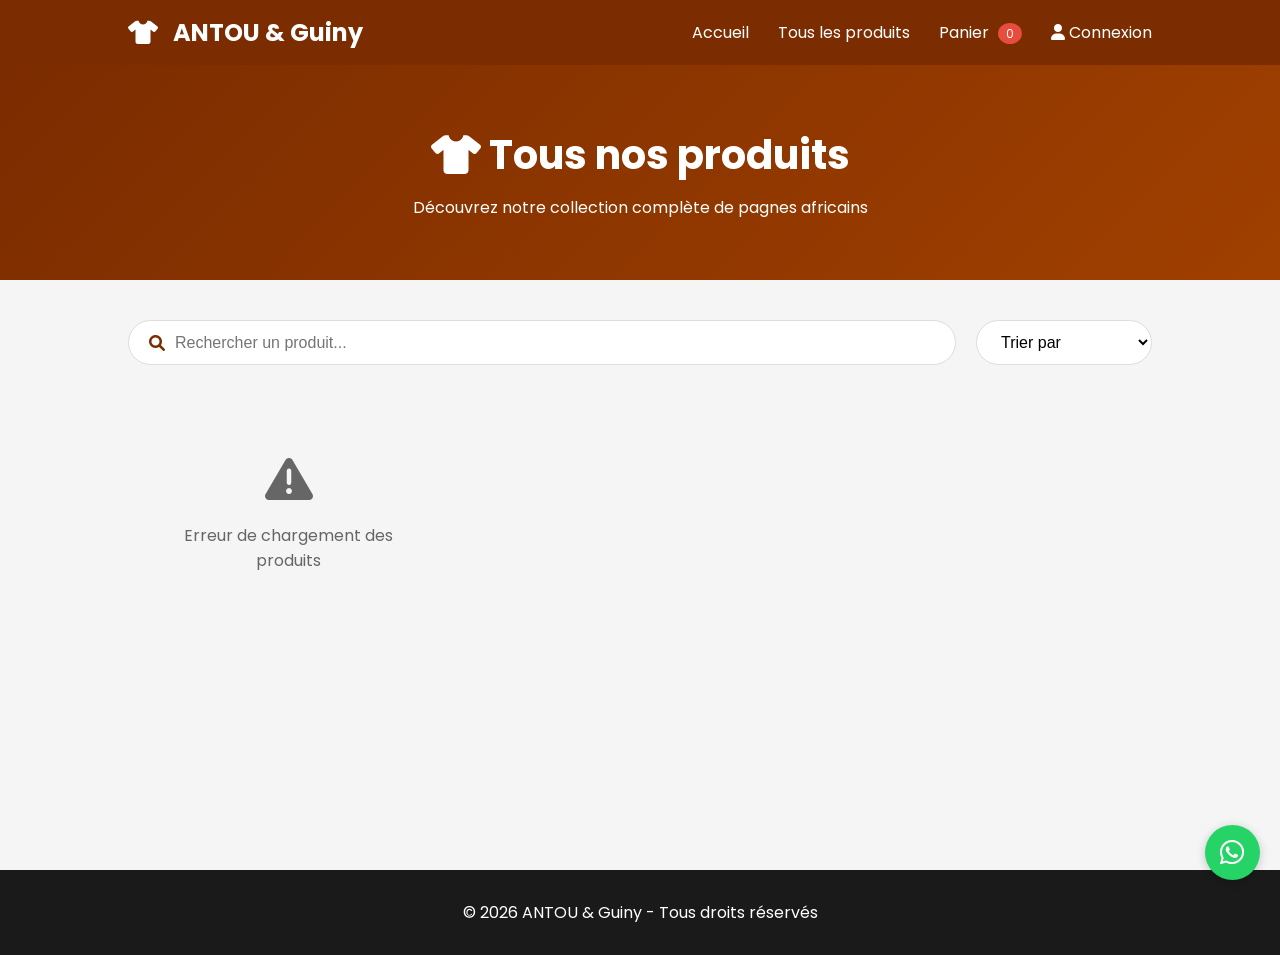
==== templates/tous-les-produits.html @ c520e152 "Premier commit" ====
<!DOCTYPE html>
<html lang="fr">
<head>
    <meta charset="UTF-8">
    <meta name="viewport" content="width=device-width, initial-scale=1.0">
    <title>Tous nos produits - ANTOU & Guiny</title>
    <link href="https://fonts.googleapis.com/css2?family=Poppins:wght@300;400;500;600;700;800&display=swap" rel="stylesheet">
    <link rel="stylesheet" href="https://cdnjs.cloudflare.com/ajax/libs/font-awesome/6.0.0/css/all.min.css">
    <style>
        * {
            margin: 0;
            padding: 0;
            box-sizing: border-box;
        }
        
        body {
            font-family: 'Poppins', sans-serif;
            background: #f5f5f5;
        }
        
        header {
            background: #7b2c00;
            display: flex;
            justify-content: space-between;
            align-items: center;
            padding: 15px 10%;
            position: sticky;
            top: 0;
            z-index: 100;
        }
        
        .logo {
            color: white;
            font-size: 24px;
            font-weight: 700;
        }
        
        .logo i {
            margin-right: 10px;
        }
        
        nav a {
            color: white;
            text-decoration: none;
            margin-left: 25px;
            transition: 0.3s;
        }
        
        nav a:hover {
            color: orange;
        }
        
        .page-header {
            background: linear-gradient(135deg, #7b2c00, #a04000);
            color: white;
            padding: 60px 10%;
            text-align: center;
        }
        
        .page-header h1 {
            font-size: 40px;
            margin-bottom: 10px;
        }
        
        .products-container {
            padding: 40px 10%;
            min-height: 60vh;
        }
        
        .filters {
            display: flex;
            justify-content: space-between;
            margin-bottom: 40px;
            gap: 20px;
            flex-wrap: wrap;
        }
        
        .search-box {
            flex: 1;
            display: flex;
            align-items: center;
            background: white;
            border: 1px solid #ddd;
            border-radius: 50px;
            padding: 12px 20px;
        }
        
        .search-box i {
            margin-right: 10px;
            color: #7b2c00;
        }
        
        .search-box input {
            flex: 1;
            border: none;
            outline: none;
            font-size: 16px;
        }
        
        .sort-box select {
            padding: 12px 20px;
            border: 1px solid #ddd;
            border-radius: 50px;
            background: white;
            font-size: 16px;
            cursor: pointer;
        }
        
        .galerie {
            display: grid;
            grid-template-columns: repeat(auto-fill, minmax(280px, 1fr));
            gap: 30px;
        }
        
        .carte {
            background: white;
            border-radius: 12px;
            overflow: hidden;
            box-shadow: 0 5px 15px rgba(0,0,0,0.1);
            transition: 0.3s;
        }
        
        .carte:hover {
            transform: translateY(-5px);
            box-shadow: 0 10px 25px rgba(0,0,0,0.15);
        }
        
        .carte img {
            width: 100%;
            height: 250px;
            object-fit: cover;
        }
        
        .carte-content {
            padding: 20px;
        }
        
        .carte-content h3 {
            font-size: 18px;
            margin-bottom: 10px;
            color: #7b2c00;
        }
        
        .prix {
            font-size: 22px;
            font-weight: bold;
            color: #e67e22;
            margin: 10px 0;
        }
        
        .description {
            color: #666;
            font-size: 14px;
            margin-bottom: 15px;
            line-height: 1.5;
        }
        
        .commander-btn {
            width: 100%;
            background: #25D366;
            color: white;
            border: none;
            padding: 12px;
            border-radius: 50px;
            cursor: pointer;
            font-size: 14px;
            font-weight: 600;
            transition: 0.3s;
        }
        
        .commander-btn:hover {
            background: #128C7E;
        }
        
        .badge {
            position: absolute;
            top: 10px;
            right: 10px;
            background: #e67e22;
            color: white;
            padding: 5px 12px;
            border-radius: 20px;
            font-size: 12px;
            font-weight: bold;
        }
        
        .carte {
            position: relative;
        }
        
        .loading {
            text-align: center;
            padding: 50px;
            font-size: 18px;
            color: #666;
        }
        
        .no-products {
            text-align: center;
            padding: 50px;
            color: #666;
        }
        
        .toast {
            position: fixed;
            bottom: 20px;
            right: 20px;
            background: #27ae60;
            color: white;
            padding: 12px 20px;
            border-radius: 8px;
            z-index: 1000;
            animation: slideIn 0.3s ease;
        }
        
        @keyframes slideIn {
            from {
                transform: translateX(100%);
                opacity: 0;
            }
            to {
                transform: translateX(0);
                opacity: 1;
            }
        }
        
        .cart-count {
            background: #e74c3c;
            border-radius: 50%;
            padding: 2px 8px;
            font-size: 12px;
            margin-left: 5px;
        }
        
        .whatsapp {
            position: fixed;
            bottom: 20px;
            right: 20px;
            background: #25D366;
            color: white;
            width: 55px;
            height: 55px;
            border-radius: 50%;
            display: flex;
            align-items: center;
            justify-content: center;
            font-size: 28px;
            text-decoration: none;
            box-shadow: 0 2px 10px rgba(0,0,0,0.2);
            z-index: 100;
        }
        
        footer {
            background: #1a1a1a;
            color: white;
            text-align: center;
            padding: 30px;
            margin-top: 50px;
        }
        
        @media (max-width: 768px) {
            header {
                flex-direction: column;
                gap: 15px;
            }
            nav a {
                margin: 0 10px;
            }
            .page-header h1 {
                font-size: 28px;
            }
        }
    </style>
</head>
<body>

    <header>
        <div class="logo">
            <i class="fas fa-tshirt"></i>
            ANTOU & Guiny
        </div>
        <nav>
            <a href="/">Accueil</a>
            <a href="/tous-les-produits">Tous les produits</a>
            <a href="/panier">Panier <span id="cart-count" class="cart-count">0</span></a>
            <a href="#" id="auth-link">Connexion</a>
        </nav>
    </header>

    <div class="page-header">
        <h1><i class="fas fa-tshirt"></i> Tous nos produits</h1>
        <p>Découvrez notre collection complète de pagnes africains</p>
    </div>

    <div class="products-container">
        <div class="filters">
            <div class="search-box">
                <i class="fas fa-search"></i>
                <input type="text" id="recherche" placeholder="Rechercher un produit...">
            </div>
            <div class="sort-box">
                <select id="tri">
                    <option value="">Trier par</option>
                    <option value="prix-croissant">Prix croissant</option>
                    <option value="prix-decroissant">Prix décroissant</option>
                </select>
            </div>
        </div>
        
        <div class="galerie" id="all-products">
            <div class="loading"><i class="fas fa-spinner fa-spin"></i> Chargement...</div>
        </div>
    </div>

    <footer>
        <p>&copy; 2026 ANTOU & Guiny - Tous droits réservés</p>
    </footer>

    <a href="https://wa.me/22892984983" class="whatsapp" target="_blank">
        <i class="fab fa-whatsapp"></i>
    </a>

    <script>
        let allProducts = [];
        let cart = [];
        let syncInterval = null;
        
        // Mettre à jour le compteur du panier
        function updateCartCount() {
            const savedCart = localStorage.getItem('cart');
            if (savedCart) {
                cart = JSON.parse(savedCart);
            }
            const count = cart.reduce((sum, item) => sum + item.quantite, 0);
            const cartCount = document.getElementById('cart-count');
            if (cartCount) {
                cartCount.textContent = count;
                // Animation quand le compteur change
                cartCount.style.transform = 'scale(1.2)';
                setTimeout(() => {
                    cartCount.style.transform = 'scale(1)';
                }, 200);
            }
        }
        
        // Afficher un toast personnalisé
        function showToast(message, isError = false) {
            // Supprimer les toasts existants
            const existingToasts = document.querySelectorAll('.toast');
            existingToasts.forEach(toast => toast.remove());
            
            const toast = document.createElement('div');
            toast.className = 'toast';
            toast.style.background = isError ? '#e74c3c' : '#27ae60';
            toast.innerHTML = `<i class="fas ${isError ? 'fa-exclamation-triangle' : 'fa-check-circle'}"></i> ${message}`;
            document.body.appendChild(toast);
            setTimeout(() => toast.remove(), 3000);
        }
        
        // Vérifier l'authentification
        function requireAuth(action) {
            // Vérifier avec le serveur
            return fetch('/check-session')
                .then(response => response.json())
                .then(data => {
                    if (!data.connected) {
                        showToast(`Veuillez vous connecter pour ${action}`, true);
                        setTimeout(() => {
                            window.location.href = '/login-page';
                        }, 1500);
                        return false;
                    }
                    return true;
                })
                .catch(() => {
                    // Fallback sur localStorage
                    const connected = localStorage.getItem('connected');
                    if (connected !== 'true') {
                        showToast(`Veuillez vous connecter pour ${action}`, true);
                        setTimeout(() => {
                            window.location.href = '/login-page';
                        }, 1500);
                        return false;
                    }
                    return true;
                });
        }
        
        // Ajouter au panier avec animation
        function addToCart(productId, productName, productPrice, productImage) {
            requireAuth('ajouter au panier').then(isAuthenticated => {
                if (!isAuthenticated) return;
                
                let cart = JSON.parse(localStorage.getItem('cart')) || [];
                const existing = cart.find(item => item.id === productId);
                
                if (existing) {
                    existing.quantite++;
                    showToast(`${productName} : quantité ${existing.quantite}`);
                } else {
                    cart.push({
                        id: productId,
                        nom: productName,
                        prix: productPrice,
                        image: productImage,
                        quantite: 1
                    });
                    showToast(`${productName} ajouté au panier !`);
                }
                
                localStorage.setItem('cart', JSON.stringify(cart));
                updateCartCount();
                
                // Animation sur le bouton cliqué
                const buttons = document.querySelectorAll('.commander-btn');
                buttons.forEach(btn => {
                    if (btn.innerText.includes(productName) || btn.onclick.toString().includes(productId)) {
                        btn.style.transform = 'scale(0.95)';
                        setTimeout(() => {
                            btn.style.transform = 'scale(1)';
                        }, 200);
                    }
                });
            });
        }
        
        // Afficher les produits
        function displayProducts(products) {
            const container = document.getElementById('all-products');
            if (!container) return;
            
            if (products.length === 0) {
                container.innerHTML = '<div class="no-products"><i class="fas fa-search" style="font-size: 48px; margin-bottom: 20px;"></i><br>Aucun produit trouvé</div>';
                return;
            }
            
            container.innerHTML = '';
            products.forEach(produit => {
                // Échapper les apostrophes dans le nom
                const nomEscaped = produit.nom.replace(/'/g, "\\'");
                const prixEscaped = produit.prix.toString().replace(/'/g, "\\'");
                const imageEscaped = produit.image.replace(/'/g, "\\'");
                
                container.innerHTML += `
                    <div class="carte">
                        <div class="badge">⭐ Nouveau</div>
                        <img src="${produit.image}" alt="${produit.nom}" onerror="this.src='https://placehold.co/400x300?text=ANTOU+Guiny'">
                        <div class="carte-content">
                            <h3>${produit.nom}</h3>
                            <p class="prix">${produit.prix} FCFA</p>
                            <p class="description">${produit.description || 'Superbe tissu africain de qualité'}</p>
                            <button class="commander-btn" onclick="addToCart(${produit.id}, '${nomEscaped}', '${prixEscaped}', '${imageEscaped}')">
                                <i class="fas fa-shopping-cart"></i> Ajouter au panier
                            </button>
                        </div>
                    </div>
                `;
            });
        }
        
        // Charger les produits depuis l'API
        async function loadProducts() {
            try {
                const response = await fetch('/products');
                if (!response.ok) throw new Error('Erreur réseau');
                allProducts = await response.json();
                console.log('Produits chargés:', allProducts.length);
                displayProducts(allProducts);
            } catch (error) {
                console.error('Erreur:', error);
                document.getElementById('all-products').innerHTML = '<div class="no-products"><i class="fas fa-exclamation-triangle" style="font-size: 48px; margin-bottom: 20px;"></i><br>Erreur de chargement des produits</div>';
            }
        }
        
        // Trier les produits
        function sortProducts(criteria) {
            let sorted = [...allProducts];
            if (criteria === 'prix-croissant') {
                sorted.sort((a, b) => parseInt(a.prix) - parseInt(b.prix));
            } else if (criteria === 'prix-decroissant') {
                sorted.sort((a, b) => parseInt(b.prix) - parseInt(a.prix));
            }
            displayProducts(sorted);
        }
        
        // Rechercher des produits
        function searchProducts() {
            const searchTerm = document.getElementById('recherche').value.toLowerCase();
            const filtered = allProducts.filter(p => p.nom.toLowerCase().includes(searchTerm));
            displayProducts(filtered);
        }
        
        // Vérifier l'authentification pour le header
        function checkAuth() {
            fetch('/check-session')
                .then(response => response.json())
                .then(data => {
                    const authLink = document.getElementById('auth-link');
                    if (data.connected) {
                        authLink.innerHTML = `<i class="fas fa-user"></i> ${data.nom || 'Mon compte'}`;
                        authLink.href = '/mes-commandes';
                        localStorage.setItem('connected', 'true');
                        localStorage.setItem('user_nom', data.nom || 'Client');
                    } else {
                        authLink.innerHTML = '<i class="fas fa-user"></i> Connexion';
                        authLink.href = '/login-page';
                        localStorage.setItem('connected', 'false');
                    }
                })
                .catch(() => {
                    // Fallback sur localStorage
                    const authLink = document.getElementById('auth-link');
                    const connected = localStorage.getItem('connected');
                    const userNom = localStorage.getItem('user_nom');
                    
                    if (connected === 'true') {
                        authLink.innerHTML = `<i class="fas fa-user"></i> ${userNom || 'Mon compte'}`;
                        authLink.href = '/mes-commandes';
                    } else {
                        authLink.innerHTML = '<i class="fas fa-user"></i> Connexion';
                        authLink.href = '/login-page';
                    }
                });
        }
        
        // Synchronisation en temps réel du compteur
        function initRealTimeSync() {
            // Mettre à jour le compteur immédiatement
            updateCartCount();
            
            // Écouter les changements du localStorage (pour les autres onglets)
            window.addEventListener('storage', function(e) {
                if (e.key === 'cart') {
                    console.log('Panier modifié dans un autre onglet');
                    updateCartCount();
                    showToast('🛒 Panier mis à jour', false);
                }
            });
            
            // Vérification périodique (toutes les 2 secondes)
            if (syncInterval) clearInterval(syncInterval);
            syncInterval = setInterval(function() {
                const savedCart = localStorage.getItem('cart');
                const currentCartStr = JSON.stringify(cart);
                if (savedCart && savedCart !== currentCartStr) {
                    cart = JSON.parse(savedCart);
                    updateCartCount();
                }
            }, 2000);
            
            // Rafraîchir quand la page devient visible
            document.addEventListener('visibilitychange', function() {
                if (!document.hidden) {
                    updateCartCount();
                }
            });
        }
        
        // Nettoyer l'intervalle à la fermeture
        window.addEventListener('beforeunload', function() {
            if (syncInterval) {
                clearInterval(syncInterval);
            }
        });
        
        // Événements des filtres
        document.getElementById('tri')?.addEventListener('change', (e) => sortProducts(e.target.value));
        document.getElementById('recherche')?.addEventListener('keyup', searchProducts);
        
        // Initialisation
        initRealTimeSync();
        loadProducts();
        checkAuth();
    </script>
</body>
</html>
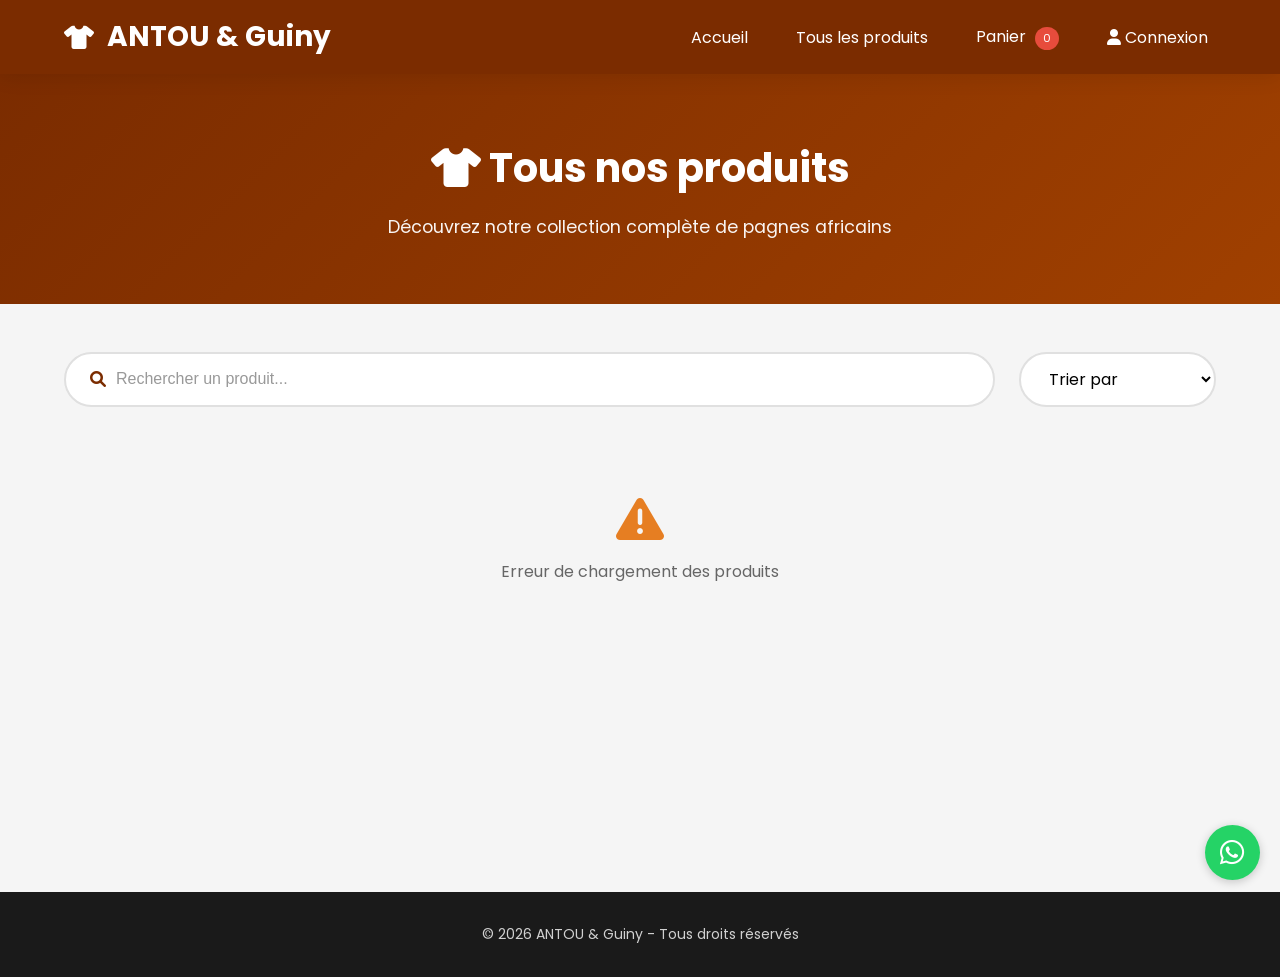
==== commit babc14bc: "mise à jour des pages produits" ====
--- a/templates/tous-les-produits.html
+++ b/templates/tous-les-produits.html
@@ -2,7 +2,7 @@
 <html lang="fr">
 <head>
     <meta charset="UTF-8">
-    <meta name="viewport" content="width=device-width, initial-scale=1.0">
+    <meta name="viewport" content="width=device-width, initial-scale=1.0, maximum-scale=1.0, user-scalable=yes">
     <title>Tous nos produits - ANTOU & Guiny</title>
     <link href="https://fonts.googleapis.com/css2?family=Poppins:wght@300;400;500;600;700;800&display=swap" rel="stylesheet">
     <link rel="stylesheet" href="https://cdnjs.cloudflare.com/ajax/libs/font-awesome/6.0.0/css/all.min.css">
@@ -16,160 +16,199 @@
         body {
             font-family: 'Poppins', sans-serif;
             background: #f5f5f5;
-        }
-        
+            overflow-x: hidden;
+        }
+        
+        /* ========== HEADER RESPONSIVE ========== */
         header {
             background: #7b2c00;
+            position: sticky;
+            top: 0;
+            z-index: 1000;
+            box-shadow: 0 2px 20px rgba(0, 0, 0, 0.1);
+        }
+        
+        .header-container {
+            max-width: 1400px;
+            margin: 0 auto;
             display: flex;
             justify-content: space-between;
             align-items: center;
-            padding: 15px 10%;
-            position: sticky;
-            top: 0;
-            z-index: 100;
+            padding: clamp(0.75rem, 3vw, 1rem) clamp(1rem, 5vw, 5rem);
+            gap: 1rem;
+            flex-wrap: wrap;
         }
         
         .logo {
             color: white;
-            font-size: 24px;
+            font-size: clamp(1.2rem, 5vw, 1.75rem);
             font-weight: 700;
+            display: flex;
+            align-items: center;
+            gap: 0.5rem;
         }
         
         .logo i {
-            margin-right: 10px;
+            margin-right: 5px;
+            font-size: clamp(1rem, 4vw, 1.5rem);
+        }
+        
+        /* Menu hamburger mobile */
+        .menu-toggle {
+            display: none;
+            background: none;
+            border: none;
+            color: white;
+            font-size: 1.8rem;
+            cursor: pointer;
+            transition: 0.3s;
+            padding: 0.5rem;
+        }
+        
+        nav {
+            display: flex;
+            align-items: center;
+            gap: clamp(0.8rem, 3vw, 2rem);
+            flex-wrap: wrap;
         }
         
         nav a {
             color: white;
             text-decoration: none;
-            margin-left: 25px;
             transition: 0.3s;
+            font-size: clamp(0.875rem, 3vw, 1rem);
+            padding: 0.5rem;
+            white-space: nowrap;
         }
         
         nav a:hover {
             color: orange;
         }
         
+        /* ========== PAGE HEADER RESPONSIVE ========== */
         .page-header {
             background: linear-gradient(135deg, #7b2c00, #a04000);
             color: white;
-            padding: 60px 10%;
+            padding: clamp(2rem, 8vw, 4rem) clamp(1rem, 5vw, 5rem);
             text-align: center;
         }
         
         .page-header h1 {
-            font-size: 40px;
-            margin-bottom: 10px;
-        }
-        
+            font-size: clamp(1.8rem, 6vw, 2.5rem);
+            margin-bottom: clamp(0.5rem, 2vw, 1rem);
+        }
+        
+        .page-header p {
+            font-size: clamp(0.875rem, 3vw, 1.1rem);
+            opacity: 0.95;
+        }
+        
+        /* ========== PRODUITS CONTAINER ========== */
         .products-container {
-            padding: 40px 10%;
+            padding: clamp(1.5rem, 5vw, 3rem) clamp(1rem, 5vw, 5rem);
             min-height: 60vh;
-        }
-        
+            max-width: 1400px;
+            margin: 0 auto;
+        }
+        
+        /* ========== FILTRES RESPONSIVES ========== */
         .filters {
             display: flex;
             justify-content: space-between;
-            margin-bottom: 40px;
-            gap: 20px;
+            margin-bottom: clamp(1.5rem, 5vw, 2.5rem);
+            gap: clamp(0.8rem, 3vw, 1.5rem);
             flex-wrap: wrap;
         }
         
         .search-box {
             flex: 1;
+            min-width: 200px;
             display: flex;
             align-items: center;
             background: white;
-            border: 1px solid #ddd;
+            border: 2px solid #e0e0e0;
             border-radius: 50px;
-            padding: 12px 20px;
+            padding: clamp(0.6rem, 2.5vw, 0.8rem) clamp(1rem, 4vw, 1.5rem);
+            transition: all 0.3s ease;
+        }
+        
+        .search-box:focus-within {
+            border-color: #e67e22;
+            box-shadow: 0 0 0 3px rgba(230, 126, 34, 0.1);
         }
         
         .search-box i {
             margin-right: 10px;
             color: #7b2c00;
+            font-size: clamp(0.9rem, 3vw, 1rem);
         }
         
         .search-box input {
             flex: 1;
             border: none;
             outline: none;
-            font-size: 16px;
+            font-size: clamp(0.875rem, 3vw, 1rem);
+            background: transparent;
+            width: 100%;
+        }
+        
+        .search-box input::placeholder {
+            color: #999;
+        }
+        
+        .sort-box {
+            min-width: 180px;
         }
         
         .sort-box select {
-            padding: 12px 20px;
-            border: 1px solid #ddd;
+            width: 100%;
+            padding: clamp(0.6rem, 2.5vw, 0.8rem) clamp(1rem, 4vw, 1.5rem);
+            border: 2px solid #e0e0e0;
             border-radius: 50px;
             background: white;
-            font-size: 16px;
+            font-size: clamp(0.875rem, 3vw, 1rem);
             cursor: pointer;
-        }
-        
+            transition: all 0.3s ease;
+            font-family: 'Poppins', sans-serif;
+        }
+        
+        .sort-box select:focus {
+            outline: none;
+            border-color: #e67e22;
+        }
+        
+        /* ========== GRILLE PRODUITS RESPONSIVE ========== */
         .galerie {
             display: grid;
-            grid-template-columns: repeat(auto-fill, minmax(280px, 1fr));
-            gap: 30px;
+            grid-template-columns: repeat(auto-fill, minmax(min(280px, 100%), 1fr));
+            gap: clamp(1rem, 4vw, 2rem);
         }
         
         .carte {
             background: white;
             border-radius: 12px;
             overflow: hidden;
-            box-shadow: 0 5px 15px rgba(0,0,0,0.1);
-            transition: 0.3s;
+            box-shadow: 0 5px 15px rgba(0, 0, 0, 0.1);
+            transition: all 0.3s ease;
+            position: relative;
+            display: flex;
+            flex-direction: column;
         }
         
         .carte:hover {
             transform: translateY(-5px);
-            box-shadow: 0 10px 25px rgba(0,0,0,0.15);
+            box-shadow: 0 10px 25px rgba(0, 0, 0, 0.15);
         }
         
         .carte img {
             width: 100%;
-            height: 250px;
+            height: clamp(200px, 40vw, 250px);
             object-fit: cover;
-        }
-        
-        .carte-content {
-            padding: 20px;
-        }
-        
-        .carte-content h3 {
-            font-size: 18px;
-            margin-bottom: 10px;
-            color: #7b2c00;
-        }
-        
-        .prix {
-            font-size: 22px;
-            font-weight: bold;
-            color: #e67e22;
-            margin: 10px 0;
-        }
-        
-        .description {
-            color: #666;
-            font-size: 14px;
-            margin-bottom: 15px;
-            line-height: 1.5;
-        }
-        
-        .commander-btn {
-            width: 100%;
-            background: #25D366;
-            color: white;
-            border: none;
-            padding: 12px;
-            border-radius: 50px;
-            cursor: pointer;
-            font-size: 14px;
-            font-weight: 600;
-            transition: 0.3s;
-        }
-        
-        .commander-btn:hover {
-            background: #128C7E;
+            transition: transform 0.3s ease;
+        }
+        
+        .carte:hover img {
+            transform: scale(1.05);
         }
         
         .badge {
@@ -178,39 +217,116 @@
             right: 10px;
             background: #e67e22;
             color: white;
-            padding: 5px 12px;
+            padding: 0.3rem 0.8rem;
             border-radius: 20px;
-            font-size: 12px;
+            font-size: clamp(0.7rem, 2.5vw, 0.75rem);
             font-weight: bold;
-        }
-        
-        .carte {
-            position: relative;
-        }
-        
+            z-index: 1;
+            backdrop-filter: blur(5px);
+        }
+        
+        .carte-content {
+            padding: clamp(1rem, 4vw, 1.25rem);
+            flex: 1;
+            display: flex;
+            flex-direction: column;
+        }
+        
+        .carte-content h3 {
+            font-size: clamp(1rem, 3.5vw, 1.125rem);
+            margin-bottom: 0.5rem;
+            color: #7b2c00;
+            line-height: 1.4;
+        }
+        
+        .prix {
+            font-size: clamp(1.2rem, 4vw, 1.375rem);
+            font-weight: bold;
+            color: #e67e22;
+            margin: 0.6rem 0;
+        }
+        
+        .description {
+            color: #666;
+            font-size: clamp(0.75rem, 2.5vw, 0.875rem);
+            margin-bottom: 1rem;
+            line-height: 1.5;
+            flex: 1;
+            display: -webkit-box;
+            -webkit-line-clamp: 3;
+            -webkit-box-orient: vertical;
+            overflow: hidden;
+        }
+        
+        .commander-btn {
+            width: 100%;
+            background: #25D366;
+            color: white;
+            border: none;
+            padding: clamp(0.7rem, 3vw, 0.75rem);
+            border-radius: 50px;
+            cursor: pointer;
+            font-size: clamp(0.8rem, 3vw, 0.875rem);
+            font-weight: 600;
+            transition: all 0.3s ease;
+            display: flex;
+            align-items: center;
+            justify-content: center;
+            gap: 0.5rem;
+        }
+        
+        .commander-btn:hover {
+            background: #128C7E;
+            transform: translateY(-2px);
+        }
+        
+        .commander-btn:active {
+            transform: translateY(0);
+        }
+        
+        /* ========== ÉTATS ========== */
         .loading {
             text-align: center;
-            padding: 50px;
-            font-size: 18px;
+            padding: clamp(2rem, 10vw, 3rem);
+            font-size: clamp(1rem, 4vw, 1.125rem);
             color: #666;
+        }
+        
+        .loading i {
+            font-size: clamp(1.5rem, 5vw, 2rem);
+            margin-bottom: 1rem;
+            display: inline-block;
         }
         
         .no-products {
             text-align: center;
-            padding: 50px;
+            padding: clamp(2rem, 10vw, 3rem);
             color: #666;
-        }
-        
+            grid-column: 1 / -1;
+        }
+        
+        .no-products i {
+            font-size: clamp(2rem, 8vw, 3rem);
+            margin-bottom: 1rem;
+            display: inline-block;
+            color: #e67e22;
+        }
+        
+        /* ========== TOAST NOTIFICATION ========== */
         .toast {
             position: fixed;
-            bottom: 20px;
-            right: 20px;
+            bottom: clamp(15px, 4vw, 20px);
+            right: clamp(15px, 4vw, 20px);
             background: #27ae60;
             color: white;
-            padding: 12px 20px;
-            border-radius: 8px;
-            z-index: 1000;
+            padding: clamp(0.8rem, 3vw, 1rem) clamp(1rem, 4vw, 1.5rem);
+            border-radius: 12px;
+            z-index: 1100;
             animation: slideIn 0.3s ease;
+            box-shadow: 0 5px 20px rgba(0, 0, 0, 0.2);
+            font-size: clamp(0.8rem, 3vw, 0.9rem);
+            max-width: 90vw;
+            backdrop-filter: blur(10px);
         }
         
         @keyframes slideIn {
@@ -224,50 +340,193 @@
             }
         }
         
+        /* ========== COMPTEUR PANIER ========== */
         .cart-count {
             background: #e74c3c;
             border-radius: 50%;
-            padding: 2px 8px;
-            font-size: 12px;
-            margin-left: 5px;
-        }
-        
+            padding: 0.2rem 0.5rem;
+            font-size: 0.7rem;
+            margin-left: 0.3rem;
+            display: inline-block;
+            transition: transform 0.2s ease;
+        }
+        
+        /* ========== WHATSAPP BUTTON ========== */
         .whatsapp {
             position: fixed;
-            bottom: 20px;
-            right: 20px;
+            bottom: clamp(15px, 4vw, 20px);
+            right: clamp(15px, 4vw, 20px);
             background: #25D366;
             color: white;
-            width: 55px;
-            height: 55px;
+            width: clamp(50px, 12vw, 55px);
+            height: clamp(50px, 12vw, 55px);
             border-radius: 50%;
             display: flex;
             align-items: center;
             justify-content: center;
-            font-size: 28px;
+            font-size: clamp(1.5rem, 5vw, 1.75rem);
             text-decoration: none;
-            box-shadow: 0 2px 10px rgba(0,0,0,0.2);
+            box-shadow: 0 2px 10px rgba(0, 0, 0, 0.2);
             z-index: 100;
-        }
-        
+            transition: all 0.3s ease;
+        }
+        
+        .whatsapp:hover {
+            transform: scale(1.1);
+            background: #128C7E;
+        }
+        
+        /* ========== FOOTER RESPONSIVE ========== */
         footer {
             background: #1a1a1a;
             color: white;
             text-align: center;
-            padding: 30px;
-            margin-top: 50px;
-        }
-        
+            padding: clamp(1.5rem, 5vw, 2rem);
+            margin-top: clamp(2rem, 8vw, 3rem);
+        }
+        
+        footer p {
+            font-size: clamp(0.75rem, 2.5vw, 0.875rem);
+            opacity: 0.8;
+        }
+        
+        /* ========== MEDIA QUERIES ========== */
+        
+        /* Tablettes (768px - 1024px) */
+        @media (max-width: 1024px) {
+            .galerie {
+                grid-template-columns: repeat(auto-fill, minmax(min(260px, 100%), 1fr));
+                gap: 1.5rem;
+            }
+        }
+        
+        /* Mobiles (jusqu'à 768px) */
         @media (max-width: 768px) {
-            header {
+            .menu-toggle {
+                display: block;
+            }
+            
+            nav {
+                display: none;
+                width: 100%;
                 flex-direction: column;
-                gap: 15px;
-            }
+                gap: 0.8rem;
+                padding-top: 1rem;
+            }
+            
+            nav.active {
+                display: flex;
+            }
+            
             nav a {
-                margin: 0 10px;
-            }
-            .page-header h1 {
-                font-size: 28px;
+                width: 100%;
+                text-align: center;
+                padding: 0.8rem;
+                white-space: normal;
+                background: rgba(255, 255, 255, 0.1);
+                border-radius: 10px;
+            }
+            
+            .header-container {
+                flex-direction: column;
+                align-items: flex-start;
+            }
+            
+            .logo {
+                width: 100%;
+                justify-content: space-between;
+            }
+            
+            .filters {
+                flex-direction: column;
+            }
+            
+            .search-box {
+                width: 100%;
+            }
+            
+            .sort-box {
+                width: 100%;
+            }
+            
+            .galerie {
+                grid-template-columns: repeat(auto-fill, minmax(min(240px, 100%), 1fr));
+                gap: 1rem;
+            }
+        }
+        
+        /* Petits mobiles (jusqu'à 480px) */
+        @media (max-width: 480px) {
+            .products-container {
+                padding: 1rem;
+            }
+            
+            .galerie {
+                grid-template-columns: 1fr;
+                gap: 1rem;
+            }
+            
+            .carte img {
+                height: 200px;
+            }
+            
+            .badge {
+                top: 8px;
+                right: 8px;
+                padding: 0.2rem 0.6rem;
+                font-size: 0.65rem;
+            }
+            
+            .commander-btn {
+                padding: 0.7rem;
+            }
+        }
+        
+        /* Très grands écrans (1400px+) */
+        @media (min-width: 1400px) {
+            .products-container {
+                padding: 3rem 2rem;
+            }
+            
+            .galerie {
+                grid-template-columns: repeat(4, 1fr);
+                gap: 2rem;
+            }
+        }
+        
+        /* Orientation paysage sur mobile */
+        @media (max-width: 768px) and (orientation: landscape) {
+            .page-header {
+                padding: 1.5rem;
+            }
+            
+            .galerie {
+                grid-template-columns: repeat(auto-fill, minmax(240px, 1fr));
+            }
+        }
+        
+        /* Support tactile (pas de hover problématique) */
+        @media (hover: none) {
+            .carte:hover {
+                transform: none;
+            }
+            
+            .carte:hover img {
+                transform: none;
+            }
+            
+            .commander-btn:hover {
+                transform: none;
+            }
+        }
+        
+        /* Réduction de mouvement */
+        @media (prefers-reduced-motion: reduce) {
+            *,
+            *::before,
+            *::after {
+                animation-duration: 0.01ms !important;
+                transition-duration: 0.01ms !important;
             }
         }
     </style>
@@ -275,16 +534,21 @@
 <body>
 
     <header>
-        <div class="logo">
-            <i class="fas fa-tshirt"></i>
-            ANTOU & Guiny
+        <div class="header-container">
+            <div class="logo">
+                <i class="fas fa-tshirt"></i>
+                ANTOU & Guiny
+                <button class="menu-toggle" aria-label="Menu">
+                    <i class="fas fa-bars"></i>
+                </button>
+            </div>
+            <nav id="main-nav">
+                <a href="/">Accueil</a>
+                <a href="/tous-les-produits">Tous les produits</a>
+                <a href="/panier">Panier <span id="cart-count" class="cart-count">0</span></a>
+                <a href="#" id="auth-link">Connexion</a>
+            </nav>
         </div>
-        <nav>
-            <a href="/">Accueil</a>
-            <a href="/tous-les-produits">Tous les produits</a>
-            <a href="/panier">Panier <span id="cart-count" class="cart-count">0</span></a>
-            <a href="#" id="auth-link">Connexion</a>
-        </nav>
     </header>
 
     <div class="page-header">
@@ -296,10 +560,10 @@
         <div class="filters">
             <div class="search-box">
                 <i class="fas fa-search"></i>
-                <input type="text" id="recherche" placeholder="Rechercher un produit...">
+                <input type="text" id="recherche" placeholder="Rechercher un produit..." aria-label="Rechercher un produit">
             </div>
             <div class="sort-box">
-                <select id="tri">
+                <select id="tri" aria-label="Trier les produits">
                     <option value="">Trier par</option>
                     <option value="prix-croissant">Prix croissant</option>
                     <option value="prix-decroissant">Prix décroissant</option>
@@ -308,7 +572,10 @@
         </div>
         
         <div class="galerie" id="all-products">
-            <div class="loading"><i class="fas fa-spinner fa-spin"></i> Chargement...</div>
+            <div class="loading">
+                <i class="fas fa-spinner fa-spin"></i><br>
+                Chargement...
+            </div>
         </div>
     </div>
 
@@ -316,11 +583,58 @@
         <p>&copy; 2026 ANTOU & Guiny - Tous droits réservés</p>
     </footer>
 
-    <a href="https://wa.me/22892984983" class="whatsapp" target="_blank">
+    <a href="https://wa.me/22892984983" class="whatsapp" target="_blank" aria-label="WhatsApp">
         <i class="fab fa-whatsapp"></i>
     </a>
 
     <script>
+        // ========== MENU HAMBURGER ==========
+        const menuToggle = document.querySelector('.menu-toggle');
+        const mainNav = document.getElementById('main-nav');
+        
+        if (menuToggle) {
+            menuToggle.addEventListener('click', (e) => {
+                e.stopPropagation();
+                mainNav.classList.toggle('active');
+                const icon = menuToggle.querySelector('i');
+                if (mainNav.classList.contains('active')) {
+                    icon.classList.remove('fa-bars');
+                    icon.classList.add('fa-times');
+                } else {
+                    icon.classList.remove('fa-times');
+                    icon.classList.add('fa-bars');
+                }
+            });
+        }
+        
+        // Fermer le menu au clic sur un lien (mobile)
+        const navLinks = document.querySelectorAll('nav a');
+        navLinks.forEach(link => {
+            link.addEventListener('click', () => {
+                if (window.innerWidth <= 768) {
+                    mainNav.classList.remove('active');
+                    if (menuToggle) {
+                        const icon = menuToggle.querySelector('i');
+                        icon.classList.remove('fa-times');
+                        icon.classList.add('fa-bars');
+                    }
+                }
+            });
+        });
+        
+        // Fermer le menu au redimensionnement
+        window.addEventListener('resize', () => {
+            if (window.innerWidth > 768) {
+                if (mainNav) mainNav.classList.remove('active');
+                if (menuToggle) {
+                    const icon = menuToggle.querySelector('i');
+                    icon.classList.remove('fa-times');
+                    icon.classList.add('fa-bars');
+                }
+            }
+        });
+        
+        // ========== VARIABLES GLOBALES ==========
         let allProducts = [];
         let cart = [];
         let syncInterval = null;
@@ -338,7 +652,7 @@
                 // Animation quand le compteur change
                 cartCount.style.transform = 'scale(1.2)';
                 setTimeout(() => {
-                    cartCount.style.transform = 'scale(1)';
+                    if (cartCount) cartCount.style.transform = 'scale(1)';
                 }, 200);
             }
         }
@@ -359,7 +673,6 @@
         
         // Vérifier l'authentification
         function requireAuth(action) {
-            // Vérifier avec le serveur
             return fetch('/check-session')
                 .then(response => response.json())
                 .then(data => {
@@ -373,7 +686,6 @@
                     return true;
                 })
                 .catch(() => {
-                    // Fallback sur localStorage
                     const connected = localStorage.getItem('connected');
                     if (connected !== 'true') {
                         showToast(`Veuillez vous connecter pour ${action}`, true);
@@ -412,15 +724,10 @@
                 updateCartCount();
                 
                 // Animation sur le bouton cliqué
-                const buttons = document.querySelectorAll('.commander-btn');
-                buttons.forEach(btn => {
-                    if (btn.innerText.includes(productName) || btn.onclick.toString().includes(productId)) {
-                        btn.style.transform = 'scale(0.95)';
-                        setTimeout(() => {
-                            btn.style.transform = 'scale(1)';
-                        }, 200);
-                    }
-                });
+                event.target.style.transform = 'scale(0.95)';
+                setTimeout(() => {
+                    if (event.target) event.target.style.transform = 'scale(1)';
+                }, 200);
             });
         }
         
@@ -430,36 +737,45 @@
             if (!container) return;
             
             if (products.length === 0) {
-                container.innerHTML = '<div class="no-products"><i class="fas fa-search" style="font-size: 48px; margin-bottom: 20px;"></i><br>Aucun produit trouvé</div>';
+                container.innerHTML = '<div class="no-products"><i class="fas fa-search"></i><br>Aucun produit trouvé</div>';
                 return;
             }
             
             container.innerHTML = '';
             products.forEach(produit => {
-                // Échapper les apostrophes dans le nom
-                const nomEscaped = produit.nom.replace(/'/g, "\\'");
-                const prixEscaped = produit.prix.toString().replace(/'/g, "\\'");
-                const imageEscaped = produit.image.replace(/'/g, "\\'");
+                const nomEscaped = (produit.nom || '').replace(/'/g, "\\'").replace(/"/g, '&quot;');
+                const prixEscaped = (produit.prix || '0').toString().replace(/'/g, "\\'");
+                const imageEscaped = (produit.image || '').replace(/'/g, "\\'");
+                const description = produit.description || 'Superbe tissu africain de qualité';
                 
-                container.innerHTML += `
-                    <div class="carte">
-                        <div class="badge">⭐ Nouveau</div>
-                        <img src="${produit.image}" alt="${produit.nom}" onerror="this.src='https://placehold.co/400x300?text=ANTOU+Guiny'">
-                        <div class="carte-content">
-                            <h3>${produit.nom}</h3>
-                            <p class="prix">${produit.prix} FCFA</p>
-                            <p class="description">${produit.description || 'Superbe tissu africain de qualité'}</p>
-                            <button class="commander-btn" onclick="addToCart(${produit.id}, '${nomEscaped}', '${prixEscaped}', '${imageEscaped}')">
-                                <i class="fas fa-shopping-cart"></i> Ajouter au panier
-                            </button>
-                        </div>
+                const card = document.createElement('div');
+                card.className = 'carte';
+                card.innerHTML = `
+                    <div class="badge">⭐ Nouveau</div>
+                    <img src="${produit.image || 'https://placehold.co/400x300?text=ANTOU+Guiny'}" 
+                         alt="${produit.nom || 'Produit'}" 
+                         loading="lazy"
+                         onerror="this.src='https://placehold.co/400x300?text=ANTOU+Guiny'">
+                    <div class="carte-content">
+                        <h3>${produit.nom || 'Sans nom'}</h3>
+                        <p class="prix">${produit.prix || 0} FCFA</p>
+                        <p class="description">${description.substring(0, 100)}${description.length > 100 ? '...' : ''}</p>
+                        <button class="commander-btn" onclick="addToCart(${produit.id}, '${nomEscaped}', '${prixEscaped}', '${imageEscaped}')">
+                            <i class="fas fa-shopping-cart"></i> Ajouter au panier
+                        </button>
                     </div>
                 `;
+                container.appendChild(card);
             });
         }
         
         // Charger les produits depuis l'API
         async function loadProducts() {
+            const container = document.getElementById('all-products');
+            if (container) {
+                container.innerHTML = '<div class="loading"><i class="fas fa-spinner fa-spin"></i><br>Chargement...</div>';
+            }
+            
             try {
                 const response = await fetch('/products');
                 if (!response.ok) throw new Error('Erreur réseau');
@@ -468,7 +784,9 @@
                 displayProducts(allProducts);
             } catch (error) {
                 console.error('Erreur:', error);
-                document.getElementById('all-products').innerHTML = '<div class="no-products"><i class="fas fa-exclamation-triangle" style="font-size: 48px; margin-bottom: 20px;"></i><br>Erreur de chargement des produits</div>';
+                if (container) {
+                    container.innerHTML = '<div class="no-products"><i class="fas fa-exclamation-triangle"></i><br>Erreur de chargement des produits</div>';
+                }
             }
         }
         
@@ -486,7 +804,9 @@
         // Rechercher des produits
         function searchProducts() {
             const searchTerm = document.getElementById('recherche').value.toLowerCase();
-            const filtered = allProducts.filter(p => p.nom.toLowerCase().includes(searchTerm));
+            const filtered = allProducts.filter(p => 
+                p.nom && p.nom.toLowerCase().includes(searchTerm)
+            );
             displayProducts(filtered);
         }
         
@@ -508,7 +828,6 @@
                     }
                 })
                 .catch(() => {
-                    // Fallback sur localStorage
                     const authLink = document.getElementById('auth-link');
                     const connected = localStorage.getItem('connected');
                     const userNom = localStorage.getItem('user_nom');
@@ -525,10 +844,8 @@
         
         // Synchronisation en temps réel du compteur
         function initRealTimeSync() {
-            // Mettre à jour le compteur immédiatement
             updateCartCount();
             
-            // Écouter les changements du localStorage (pour les autres onglets)
             window.addEventListener('storage', function(e) {
                 if (e.key === 'cart') {
                     console.log('Panier modifié dans un autre onglet');
@@ -537,7 +854,6 @@
                 }
             });
             
-            // Vérification périodique (toutes les 2 secondes)
             if (syncInterval) clearInterval(syncInterval);
             syncInterval = setInterval(function() {
                 const savedCart = localStorage.getItem('cart');
@@ -548,7 +864,6 @@
                 }
             }, 2000);
             
-            // Rafraîchir quand la page devient visible
             document.addEventListener('visibilitychange', function() {
                 if (!document.hidden) {
                     updateCartCount();
@@ -564,8 +879,16 @@
         });
         
         // Événements des filtres
-        document.getElementById('tri')?.addEventListener('change', (e) => sortProducts(e.target.value));
-        document.getElementById('recherche')?.addEventListener('keyup', searchProducts);
+        const triSelect = document.getElementById('tri');
+        const rechercheInput = document.getElementById('recherche');
+        
+        if (triSelect) {
+            triSelect.addEventListener('change', (e) => sortProducts(e.target.value));
+        }
+        
+        if (rechercheInput) {
+            rechercheInput.addEventListener('keyup', searchProducts);
+        }
         
         // Initialisation
         initRealTimeSync();
